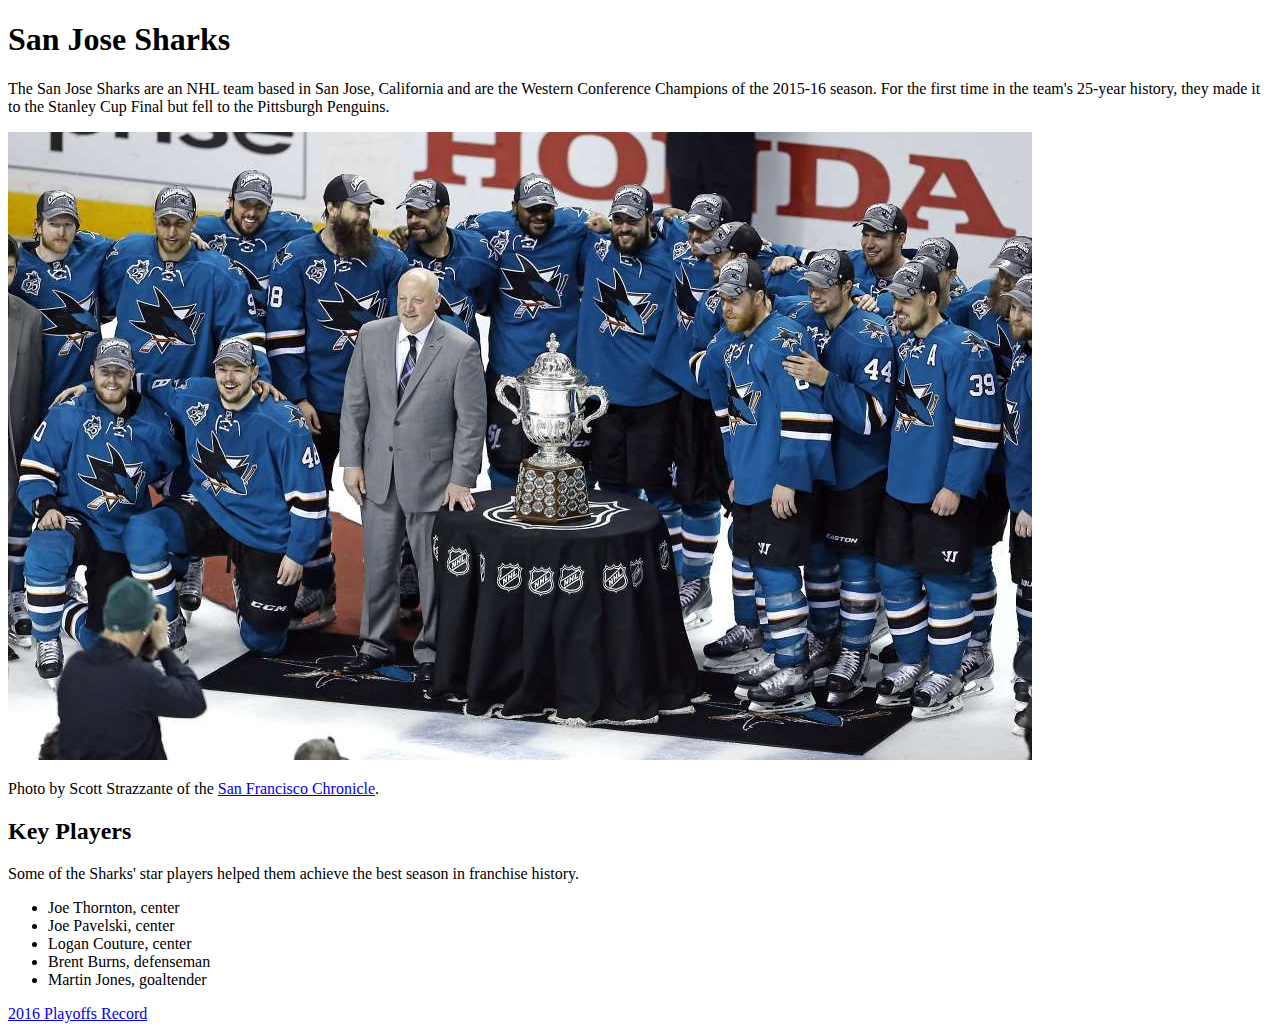
==== index.html @ d8081ca9 "Add photo credit" ====
<!DOCTYPE html>
<html>
<head>
  <title>San Jose Sharks</title>
</head>
<body>
<section>
  <h1> San Jose Sharks </h1>
    <p>The San Jose Sharks are an NHL team based in San Jose, California and are the Western Conference Champions of the 2015-16 season. For the first time in the team's 25-year history, they made it to the Stanley Cup Final but fell to the Pittsburgh Penguins.</p>
</section>

<div>
  <img src="SharksCampbell.jpg" alt="Sharks accepting the Campbell Bowl" />
  <p>Photo by Scott Strazzante of the <a href="http://www.sfgate.com/aboutsfgate/article/Sharks-put-first-ever-Bay-Area-Stanley-Cup-Finals-7947198.php">San Francisco Chronicle</a>.</p>
</div>

<section>
  <h2> Key Players </h2>
    <p> Some of the Sharks' star players helped them achieve the best season in franchise history. </p>
    <ul>
      <li> Joe Thornton, center </li>
      <li> Joe Pavelski, center </li>
      <li> Logan Couture, center </li>
      <li> Brent Burns, defenseman </li>
      <li> Martin Jones, goaltender </li>
    </ul>
</section>

<nav>
    <a href="playoffs.html">2016 Playoffs Record</a>
</nav>

</body>
</html>
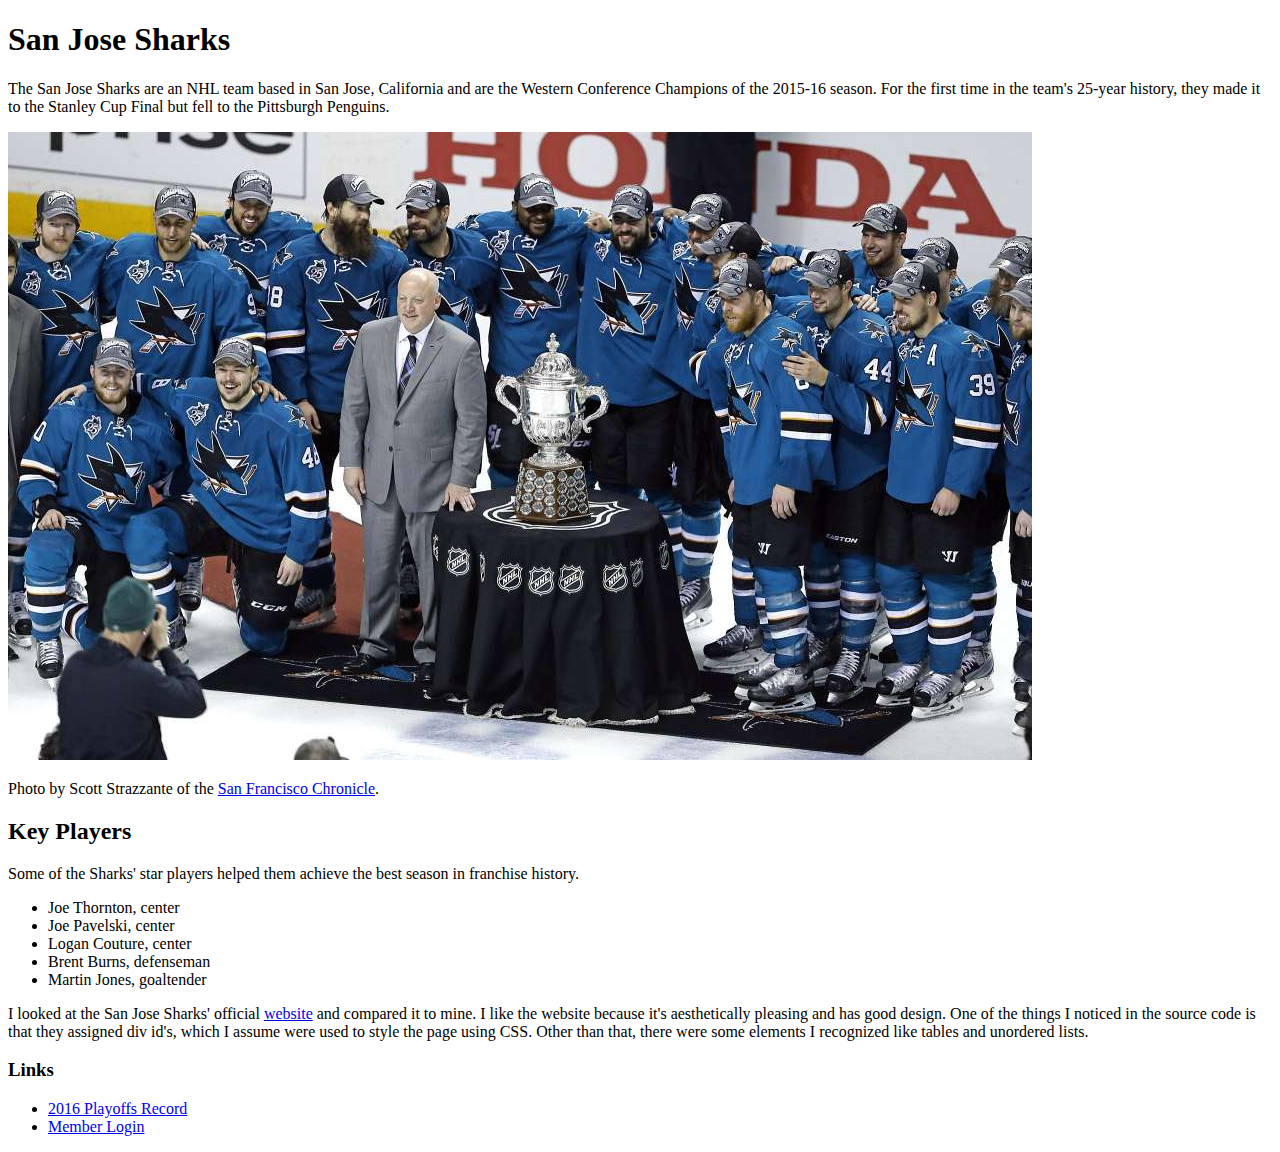
==== commit 8f4efbff: "Add review of other website & form page" ====
--- a/index.html
+++ b/index.html
@@ -15,8 +15,8 @@
 </div>
 
 <section>
-  <h2> Key Players </h2>
-    <p> Some of the Sharks' star players helped them achieve the best season in franchise history. </p>
+  <h2>Key Players</h2>
+    <p>Some of the Sharks' star players helped them achieve the best season in franchise history.</p>
     <ul>
       <li> Joe Thornton, center </li>
       <li> Joe Pavelski, center </li>
@@ -26,8 +26,15 @@
     </ul>
 </section>
 
+<div>
+  <p>I looked at the San Jose Sharks' official <a href="http://sharks.nhl.com/">website</a> and compared it to mine. I like the website because it's aesthetically pleasing and has good design. One of the things I noticed in the source code is that they assigned div id's, which I assume were used to style the page using CSS. Other than that, there were some elements I recognized like tables and unordered lists.</p>
+
 <nav>
-    <a href="playoffs.html">2016 Playoffs Record</a>
+  <h3>Links</h3>
+    <ul>
+      <li><a href="playoffs.html">2016 Playoffs Record</a></li>
+      <li><a href="member_login.html">Member Login</a></li>
+    </ul>
 </nav>
 
 </body>
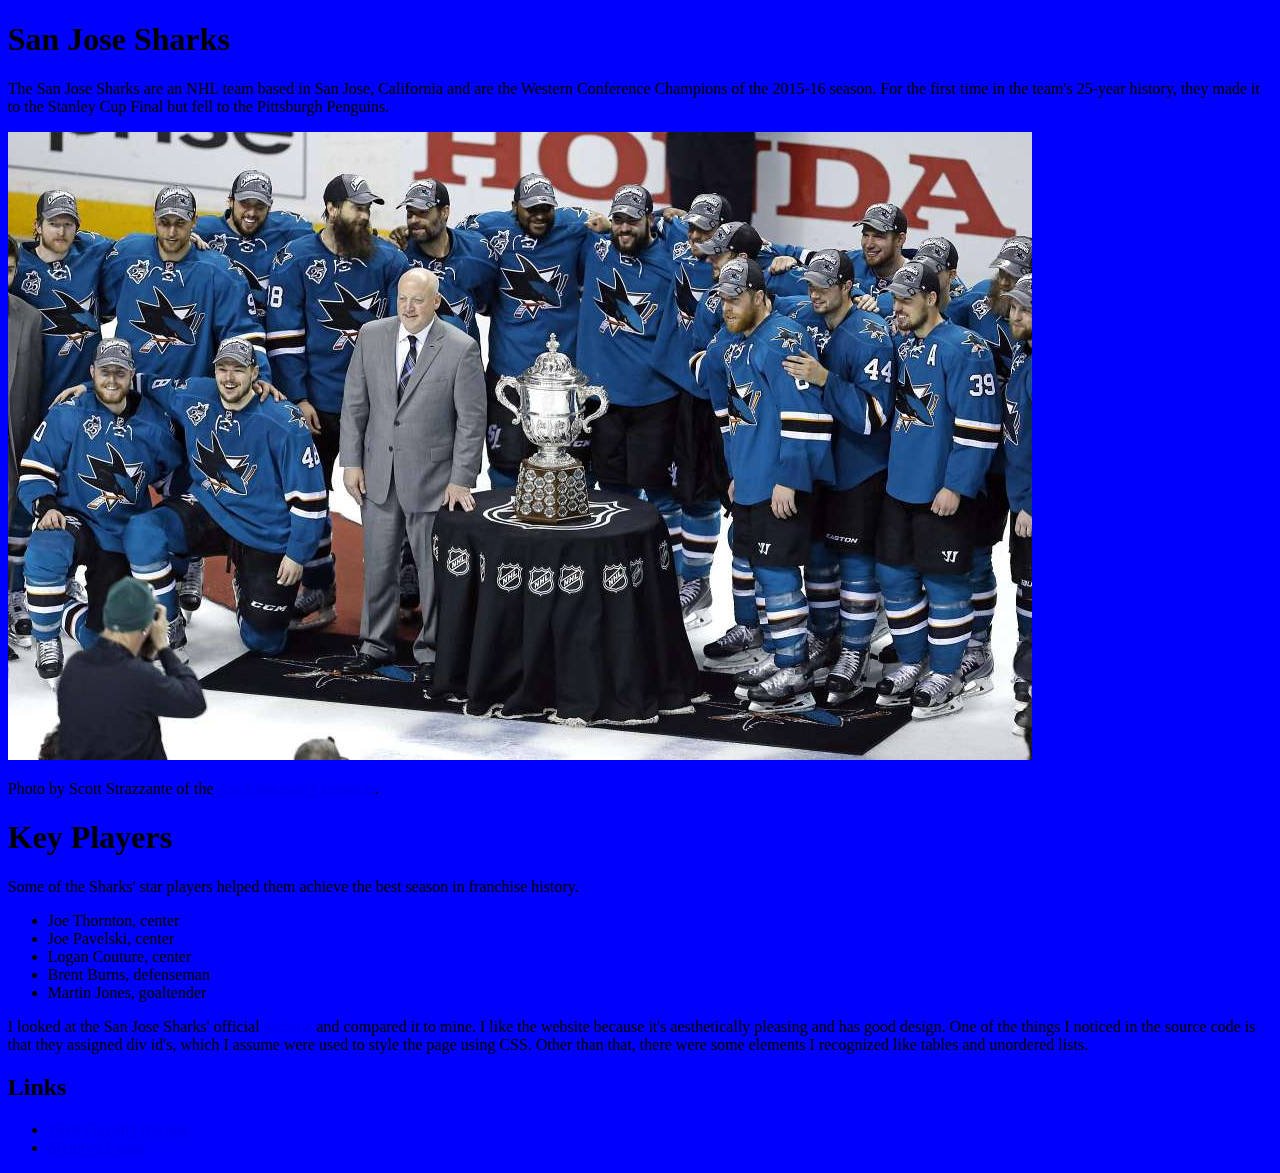
==== commit ac455fa9: "Add css stylesheet" ====
--- a/index.html
+++ b/index.html
@@ -2,6 +2,7 @@
 <html>
 <head>
   <title>San Jose Sharks</title>
+  <link rel="stylesheet" href="styles.css" type="text/css">
 </head>
 <body>
 <section>
@@ -9,13 +10,11 @@
     <p>The San Jose Sharks are an NHL team based in San Jose, California and are the Western Conference Champions of the 2015-16 season. For the first time in the team's 25-year history, they made it to the Stanley Cup Final but fell to the Pittsburgh Penguins.</p>
 </section>
 
-<div>
-  <img src="SharksCampbell.jpg" alt="Sharks accepting the Campbell Bowl" />
-  <p>Photo by Scott Strazzante of the <a href="http://www.sfgate.com/aboutsfgate/article/Sharks-put-first-ever-Bay-Area-Stanley-Cup-Finals-7947198.php">San Francisco Chronicle</a>.</p>
-</div>
+<img src="SharksCampbell.jpg" alt="Sharks accepting the Campbell Bowl" />
+<p>Photo by Scott Strazzante of the <a href="http://www.sfgate.com/aboutsfgate/article/Sharks-put-first-ever-Bay-Area-Stanley-Cup-Finals-7947198.php">San Francisco Chronicle</a>.</p>
 
 <section>
-  <h2>Key Players</h2>
+  <h1>Key Players</h1>
     <p>Some of the Sharks' star players helped them achieve the best season in franchise history.</p>
     <ul>
       <li> Joe Thornton, center </li>
@@ -26,11 +25,10 @@
     </ul>
 </section>
 
-<div>
-  <p>I looked at the San Jose Sharks' official <a href="http://sharks.nhl.com/">website</a> and compared it to mine. I like the website because it's aesthetically pleasing and has good design. One of the things I noticed in the source code is that they assigned div id's, which I assume were used to style the page using CSS. Other than that, there were some elements I recognized like tables and unordered lists.</p>
+<p>I looked at the San Jose Sharks' official <a href="http://sharks.nhl.com/">website</a> and compared it to mine. I like the website because it's aesthetically pleasing and has good design. One of the things I noticed in the source code is that they assigned div id's, which I assume were used to style the page using CSS. Other than that, there were some elements I recognized like tables and unordered lists.</p>
 
 <nav>
-  <h3>Links</h3>
+  <h2>Links</h2>
     <ul>
       <li><a href="playoffs.html">2016 Playoffs Record</a></li>
       <li><a href="member_login.html">Member Login</a></li>
--- a/styles.css
+++ b/styles.css
@@ -0,0 +1,3 @@
+body {
+  background: blue;
+}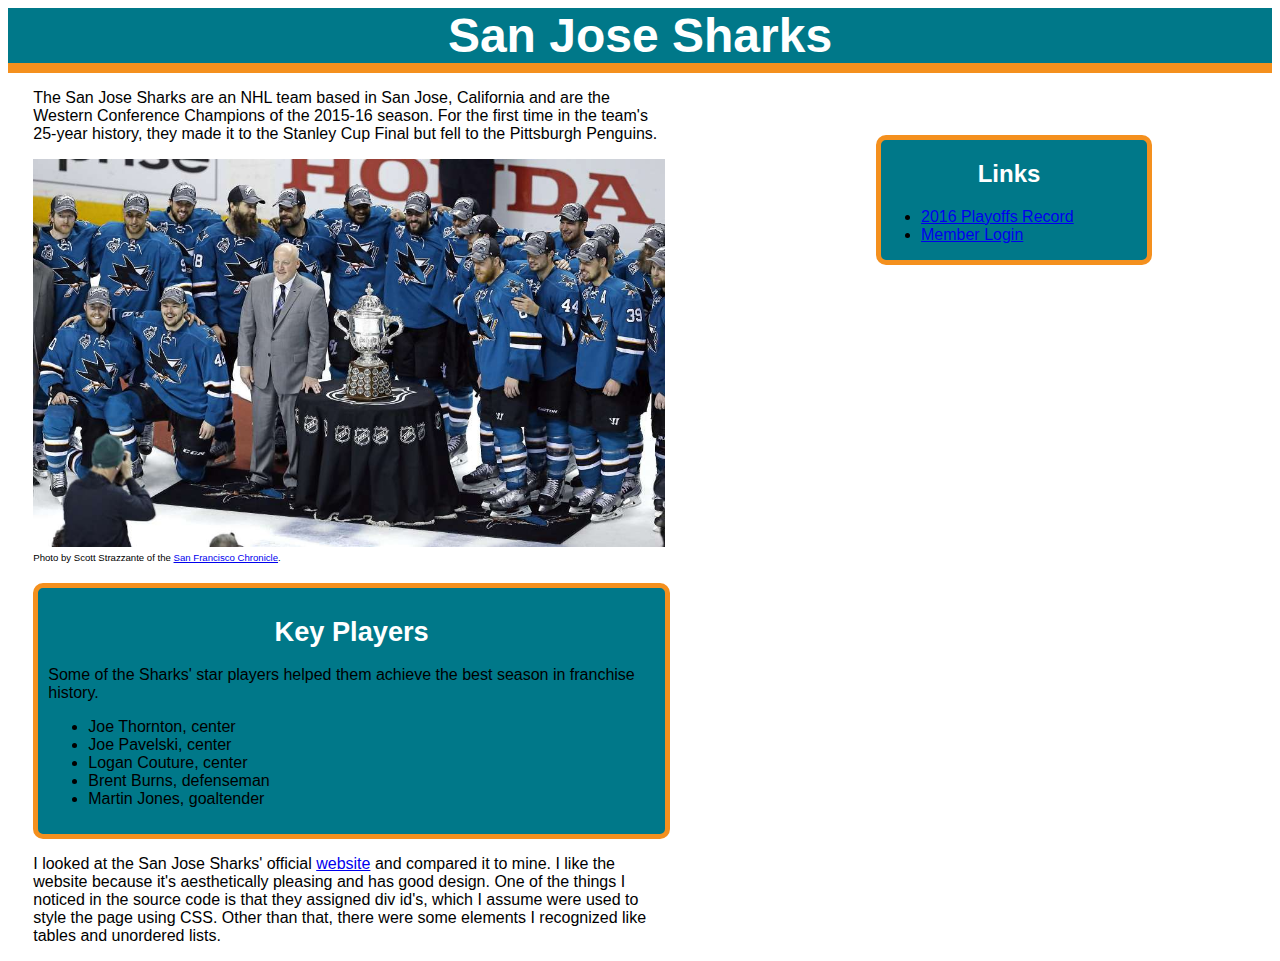
==== commit 773df315: "Add css styles" ====
--- a/index.html
+++ b/index.html
@@ -6,14 +6,14 @@
 </head>
 <body>
 <section>
-  <h1> San Jose Sharks </h1>
-    <p>The San Jose Sharks are an NHL team based in San Jose, California and are the Western Conference Champions of the 2015-16 season. For the first time in the team's 25-year history, they made it to the Stanley Cup Final but fell to the Pittsburgh Penguins.</p>
+  <h1 class="main-heading"> San Jose Sharks </h1>
+    <p class="paragraph">The San Jose Sharks are an NHL team based in San Jose, California and are the Western Conference Champions of the 2015-16 season. For the first time in the team's 25-year history, they made it to the Stanley Cup Final but fell to the Pittsburgh Penguins.</p>
 </section>
 
-<img src="SharksCampbell.jpg" alt="Sharks accepting the Campbell Bowl" />
-<p>Photo by Scott Strazzante of the <a href="http://www.sfgate.com/aboutsfgate/article/Sharks-put-first-ever-Bay-Area-Stanley-Cup-Finals-7947198.php">San Francisco Chronicle</a>.</p>
+<img id="playoff-photo" src="SharksCampbell.jpg" alt="Sharks accepting the Campbell Bowl" />
+<p id="caption">Photo by Scott Strazzante of the <a href="http://www.sfgate.com/aboutsfgate/article/Sharks-put-first-ever-Bay-Area-Stanley-Cup-Finals-7947198.php">San Francisco Chronicle</a>.</p>
 
-<section>
+<section id="players">
   <h1>Key Players</h1>
     <p>Some of the Sharks' star players helped them achieve the best season in franchise history.</p>
     <ul>
@@ -25,7 +25,7 @@
     </ul>
 </section>
 
-<p>I looked at the San Jose Sharks' official <a href="http://sharks.nhl.com/">website</a> and compared it to mine. I like the website because it's aesthetically pleasing and has good design. One of the things I noticed in the source code is that they assigned div id's, which I assume were used to style the page using CSS. Other than that, there were some elements I recognized like tables and unordered lists.</p>
+<p class="paragraph">I looked at the San Jose Sharks' official <a href="http://sharks.nhl.com/">website</a> and compared it to mine. I like the website because it's aesthetically pleasing and has good design. One of the things I noticed in the source code is that they assigned div id's, which I assume were used to style the page using CSS. Other than that, there were some elements I recognized like tables and unordered lists.</p>
 
 <nav>
   <h2>Links</h2>
--- a/styles.css
+++ b/styles.css
@@ -1,3 +1,67 @@
-body {
-  background: blue;
-}+.main-heading {
+  background-color: #007889;
+  margin: 0;
+  font-size: 3em;
+  font-family: Helvetica;
+  color: white;
+  display: block;
+  text-align: center;
+  border-bottom: solid 10px #F4901E;
+}
+
+.paragraph {
+  width: 50%;
+  font-family: Arial;
+  margin-left: 2%;
+}
+
+#playoff-photo {
+  width: 50%;
+  margin-left: 2%;
+}
+
+#caption {
+font-family: Arial;
+font-size: .6em;
+margin-top: 1px;
+margin-bottom: 20px;
+margin-left: 2%;
+}
+
+#players {
+background-color: #007889;
+width: 48%;
+border-radius: 10px;
+border: 5px solid #F4901E;
+font-family: Arial;
+padding: 10px;
+margin-left: 2%;
+}
+
+#players > h1 {
+  text-align: center;
+  font-family: Helvetica;
+  font-size: 1.7em;
+  color: white;
+}
+
+nav {
+  font-family: Arial;
+  display: block;
+  position: absolute;
+  right: 10%;
+  top: 15%;
+  width: 20%;
+  background-color: #007889;
+  border: solid 5px #F4901E;
+  border-radius: 10px;
+  padding-right: 10px;
+}
+
+nav > h2 {
+  text-align: center;
+  font-family: Helvetica;
+  color: white;
+}
+
+
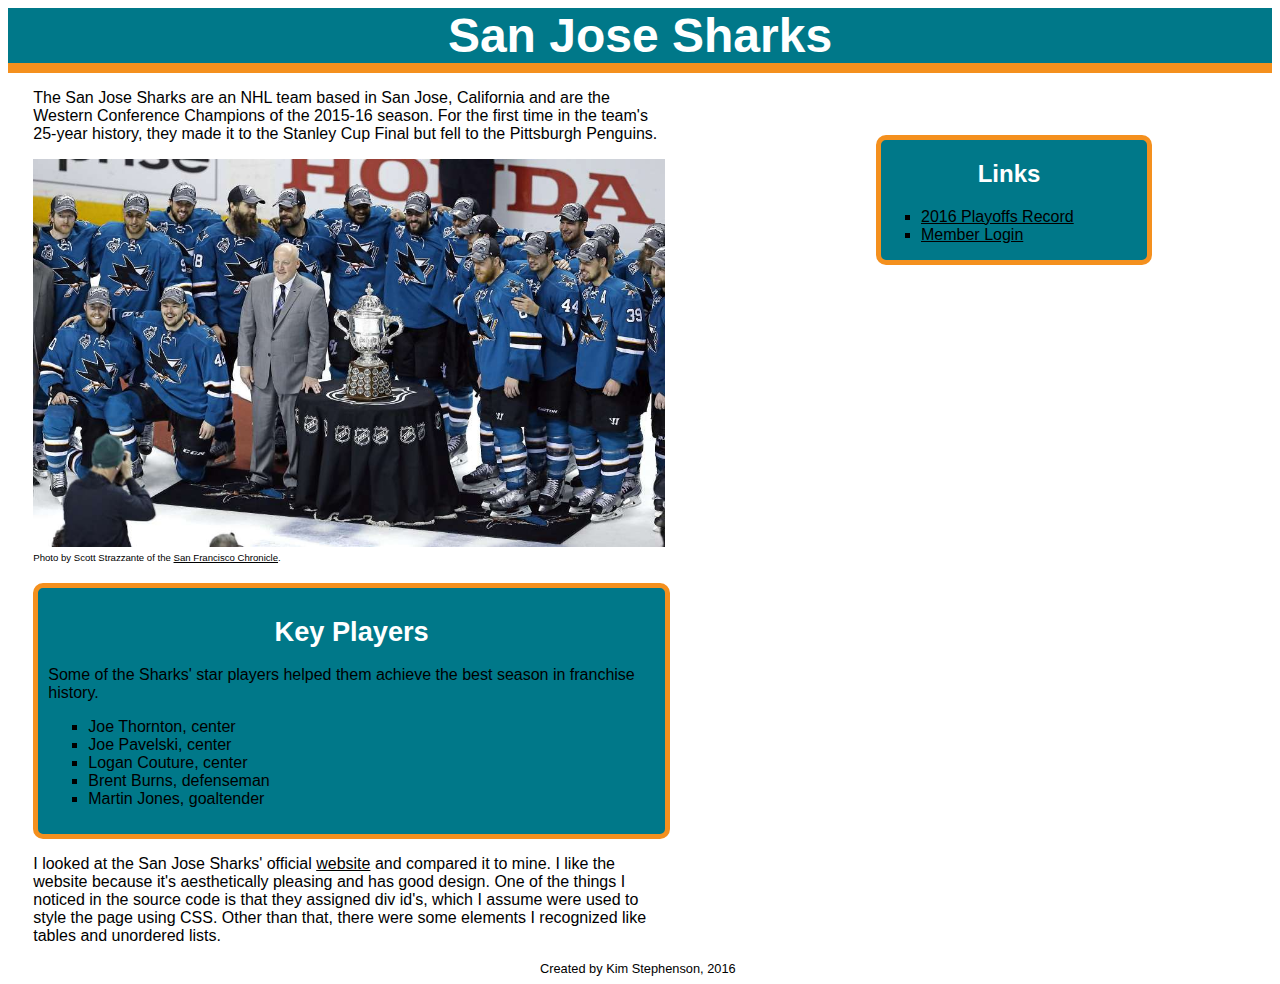
==== commit 0f38c216: "Add centered footer" ====
--- a/index.html
+++ b/index.html
@@ -35,5 +35,7 @@
     </ul>
 </nav>
 
+<footer>Created by Kim Stephenson, 2016</footer>
+
 </body>
 </html>--- a/styles.css
+++ b/styles.css
@@ -64,4 +64,25 @@
   color: white;
 }
 
+ul > li {
+  list-style-type: square;
+}
 
+footer {
+  font-family: Arial;
+  font-size: .8em;
+  display: block;
+  width: 200px;
+  margin: auto;
+}
+
+a:link {
+  color: black;
+}
+
+a:visited {
+  color: #F4901E;
+}
+
+
+
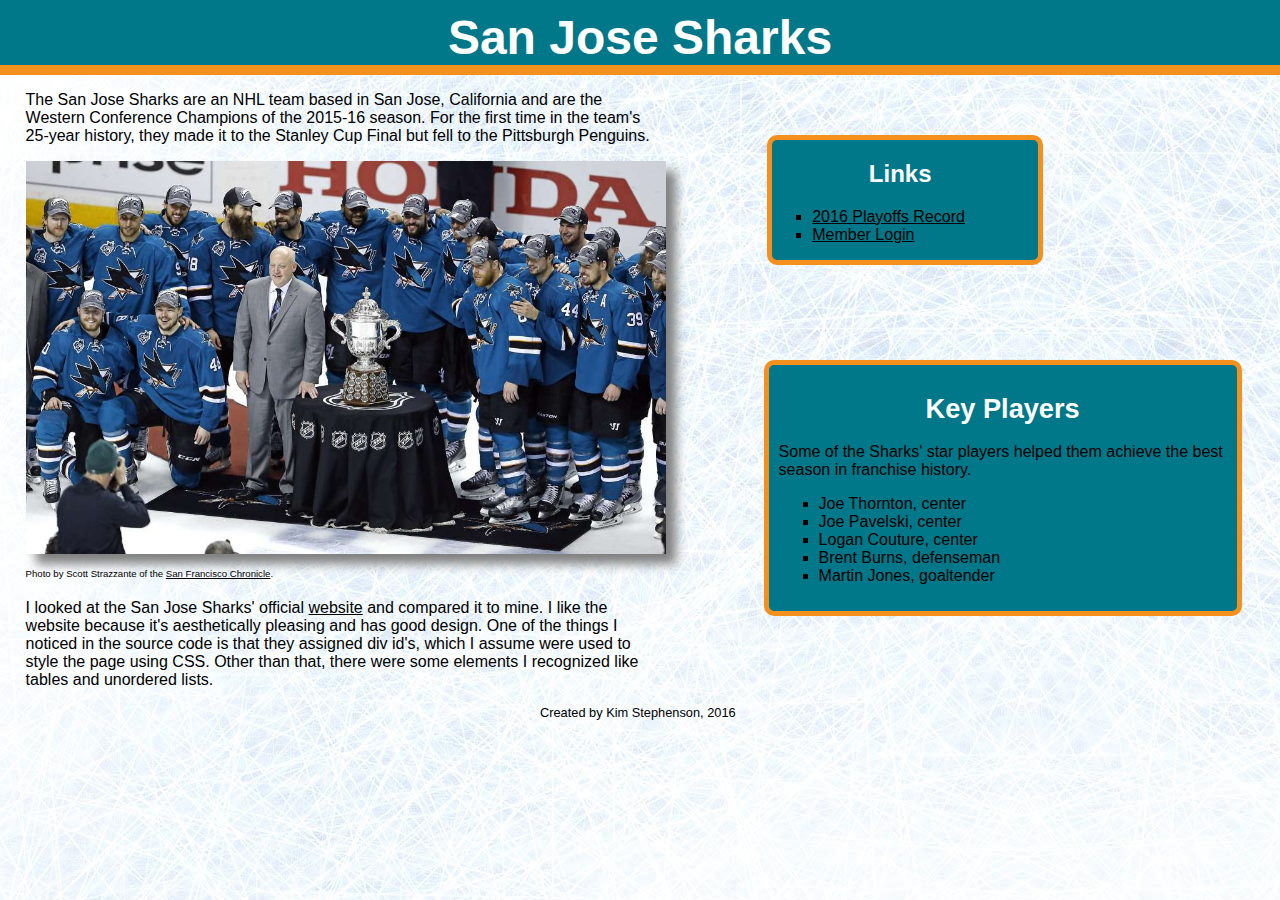
==== commit c5d12cdc: "Add viewport" ====
--- a/index.html
+++ b/index.html
@@ -3,6 +3,7 @@
 <head>
   <title>San Jose Sharks</title>
   <link rel="stylesheet" href="styles.css" type="text/css">
+  <meta name="viewport" content="width=device-width, intial-scale=1">
 </head>
 <body>
 <section>
--- a/styles.css
+++ b/styles.css
@@ -1,12 +1,19 @@
+html, body {margin: 0; padding: 0;}
+
+body {
+  background-image: url("1768894-ice-hockey-background.jpg") ;
+}
+
 .main-heading {
   background-color: #007889;
-  margin: 0;
   font-size: 3em;
   font-family: Helvetica;
   color: white;
+  margin: 0;
   display: block;
   text-align: center;
   border-bottom: solid 10px #F4901E;
+  padding-top: 10px;
 }
 
 .paragraph {
@@ -18,24 +25,27 @@
 #playoff-photo {
   width: 50%;
   margin-left: 2%;
+  box-shadow: 10px 10px 10px gray;
 }
 
 #caption {
 font-family: Arial;
 font-size: .6em;
-margin-top: 1px;
+margin-top: 10px;
 margin-bottom: 20px;
 margin-left: 2%;
 }
 
 #players {
 background-color: #007889;
-width: 48%;
+width: 35%;
 border-radius: 10px;
 border: 5px solid #F4901E;
 font-family: Arial;
 padding: 10px;
-margin-left: 2%;
+position: absolute;
+right: 3%;
+top: 40%;
 }
 
 #players > h1 {
@@ -49,7 +59,7 @@
   font-family: Arial;
   display: block;
   position: absolute;
-  right: 10%;
+  right: 18.5%;
   top: 15%;
   width: 20%;
   background-color: #007889;
@@ -74,6 +84,7 @@
   display: block;
   width: 200px;
   margin: auto;
+  margin-bottom: 10px;
 }
 
 a:link {
@@ -84,5 +95,28 @@
   color: #F4901E;
 }
 
+@media screen and (max-width: 768px) {
+  #players {
+    width: 90%;
+    position: relative;
+    margin-left: 5%;
+  }
+
+  nav {
+    width: 95%;
+    position:relative;
+    margin-left: 20%;
+  }
+
+  .paragraph {
+    width: 95%;
+  }
+
+  #playoff-photo {
+    width: 75%;
+  }
+}
 
 
+
+
